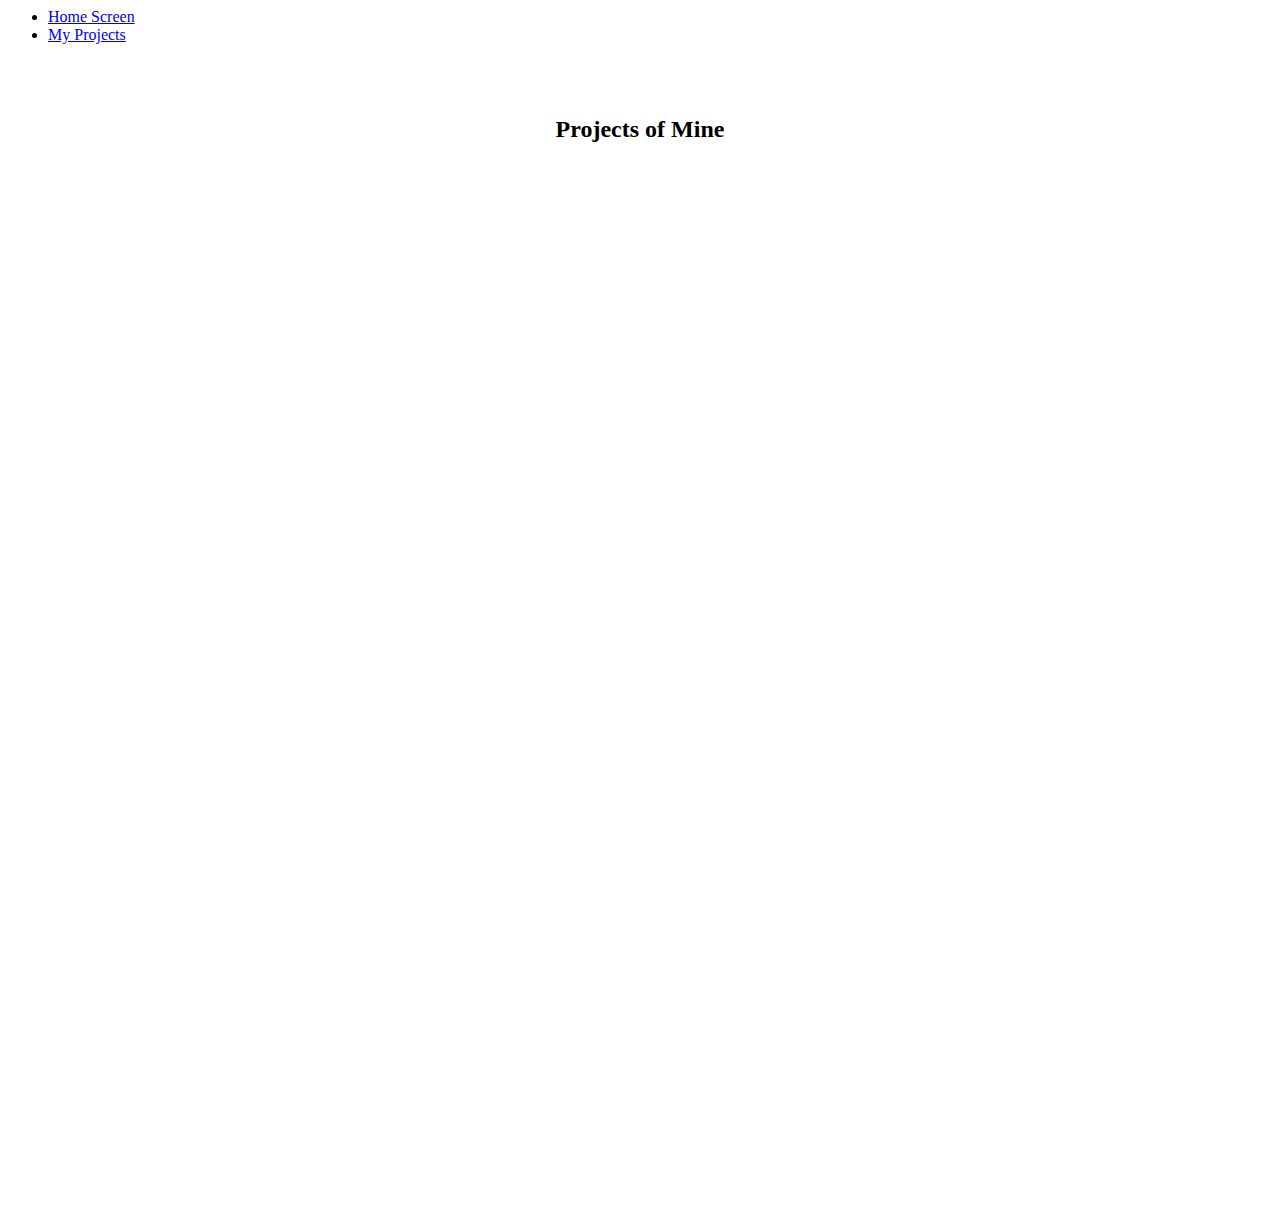
==== projects.html @ 7f08f313 "Create projects.html" ====
<html>
  <head>
  </head>
  <body>
    <ul> 
      <li> <a href="index.html"> Home Screen </a></li>
      <li> <a href="projects.html"> My Projects </a></li>
      
      
    </ul>
    
    
    <center>
      <br>
      <br>
    <h2> Projects of Mine </h2>
    <br>
    <iframe width="392" height="620" style="border: 0px;" src="https://studio.code.org/projects/applab/wA2q2GjhaW4KHbMYhIuuycaz5faH4mQMCjFIXgI8X2k/embed?nosource"></iframe>
      
    <iframe width="392" height="620" style="border: 0px;" src="https://studio.code.org/projects/applab/SCAiTmspHEnDzRWDdcQopEfrKcwRyP1RDkYNLDz9Eyn/embed?nosource"></iframe>
      
    <iframe width="392" height="620" style="border: 0px;" src="https://studio.code.org/projects/applab/uSEb1IdeZtC5fIKOU-1PQvIHwwsmIqvwt0kDjRcjwmn/embed?nosource"></iframe>
      
    <br>
     
    <iframe src="https://scratch.mit.edu/projects/1059402525/embed" allowtransparency="true" width="485" height="402" frameborder="0" scrolling="no" allowfullscreen></iframe>
      
      
      </body>
    
    </html>
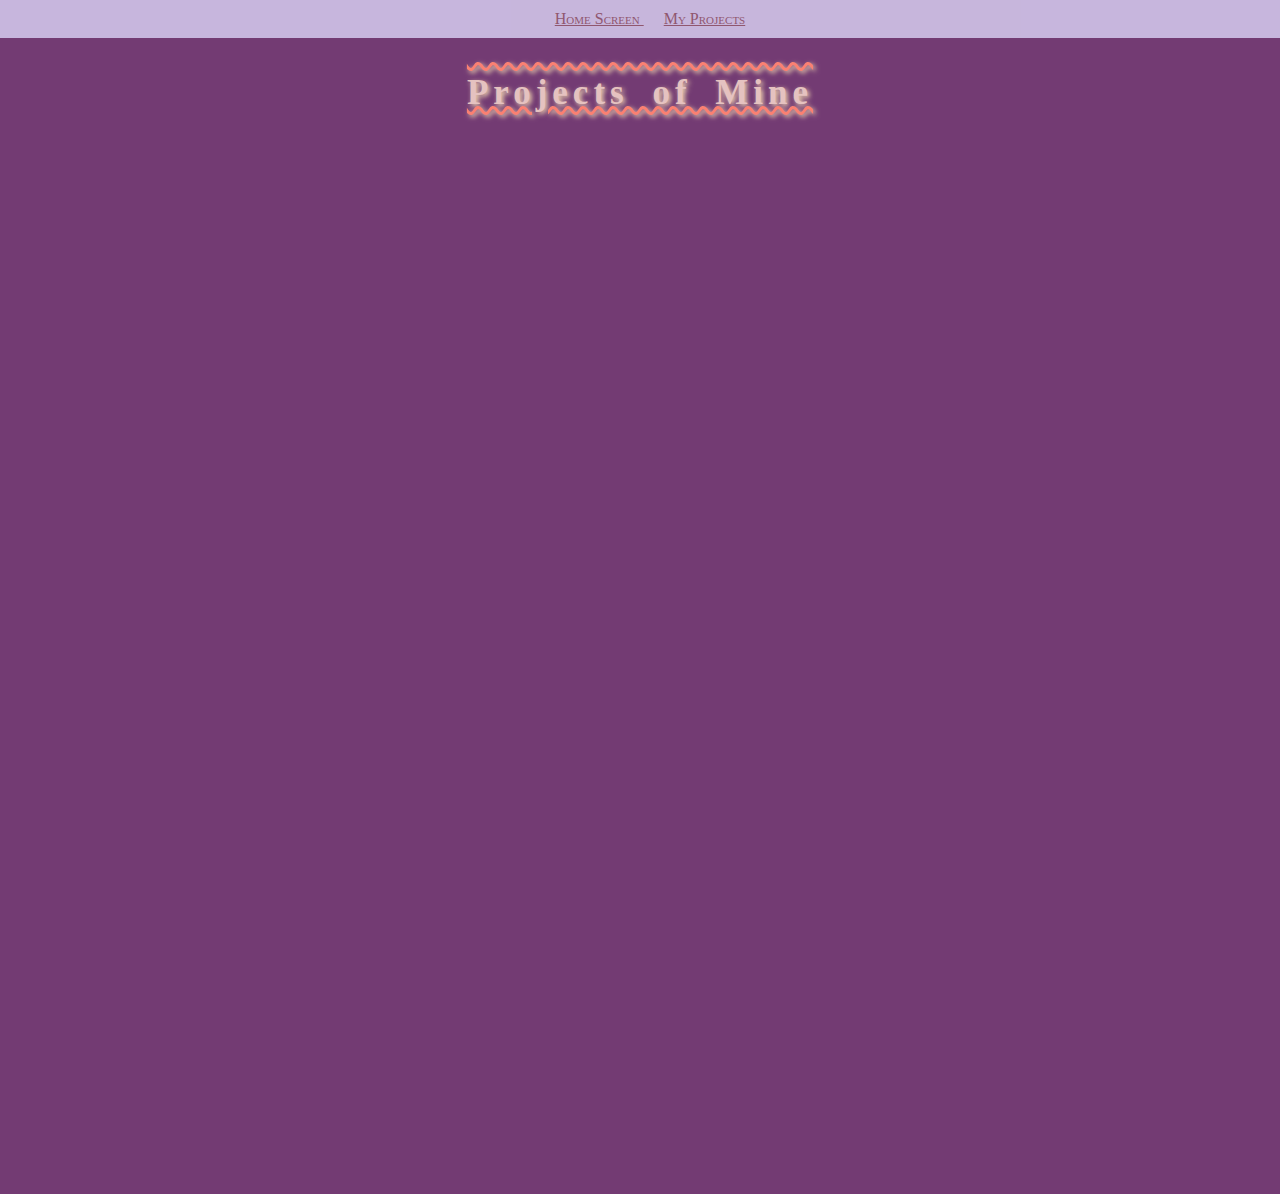
==== commit 78278c5f: "Update projects.html" ====
--- a/projects.html
+++ b/projects.html
@@ -1,5 +1,6 @@
 <html>
   <head>
+    <link rel="stylesheet" href="projects.css">
   </head>
   <body>
     <ul> 
--- a/projects.css
+++ b/projects.css
@@ -0,0 +1,64 @@
+body {
+  background-color: #733b73;
+  
+  
+}
+
+h2 {
+  color: #E5C2C0;
+  font-size: 35px; 
+  text-decoration: overline underline salmon wavy 3px;
+  letter-spacing: 5px;
+  word-spacing: 10px;
+  text-shadow: 2px 2px 5px wheat;
+}
+
+h2:hover {
+  color: #9FFCDF;
+  font-size: 40px;
+  text-shadow: 2px 2px 5px white;
+  font-variant: small-caps;
+}
+
+img {
+  width: 20%;
+  border-radius: 50%;
+}
+img:hover {
+  transform: scaleX(-1);
+  border: #EFE9F4 dotted 8px;
+}
+
+
+
+ul {
+  list-style-type: none;
+  background-color: #DCD6F7;
+  width: 100%;
+  left: 0;
+  top: 0;
+  position: fixed;
+  padding: 10px;
+  opacity: .8;
+  margin: 0;
+  text-align: center;
+}
+
+li{
+  display: inline; 
+  padding: 10px
+  
+}
+
+a {
+  text-decoration: underline;
+  color: #985F6F;
+  font-variant: small-caps;
+  text-align: center;
+}
+
+li a:hover {
+  background-color: #9FFCDF;
+  opacity: 1;
+  padding: 10px;
+}
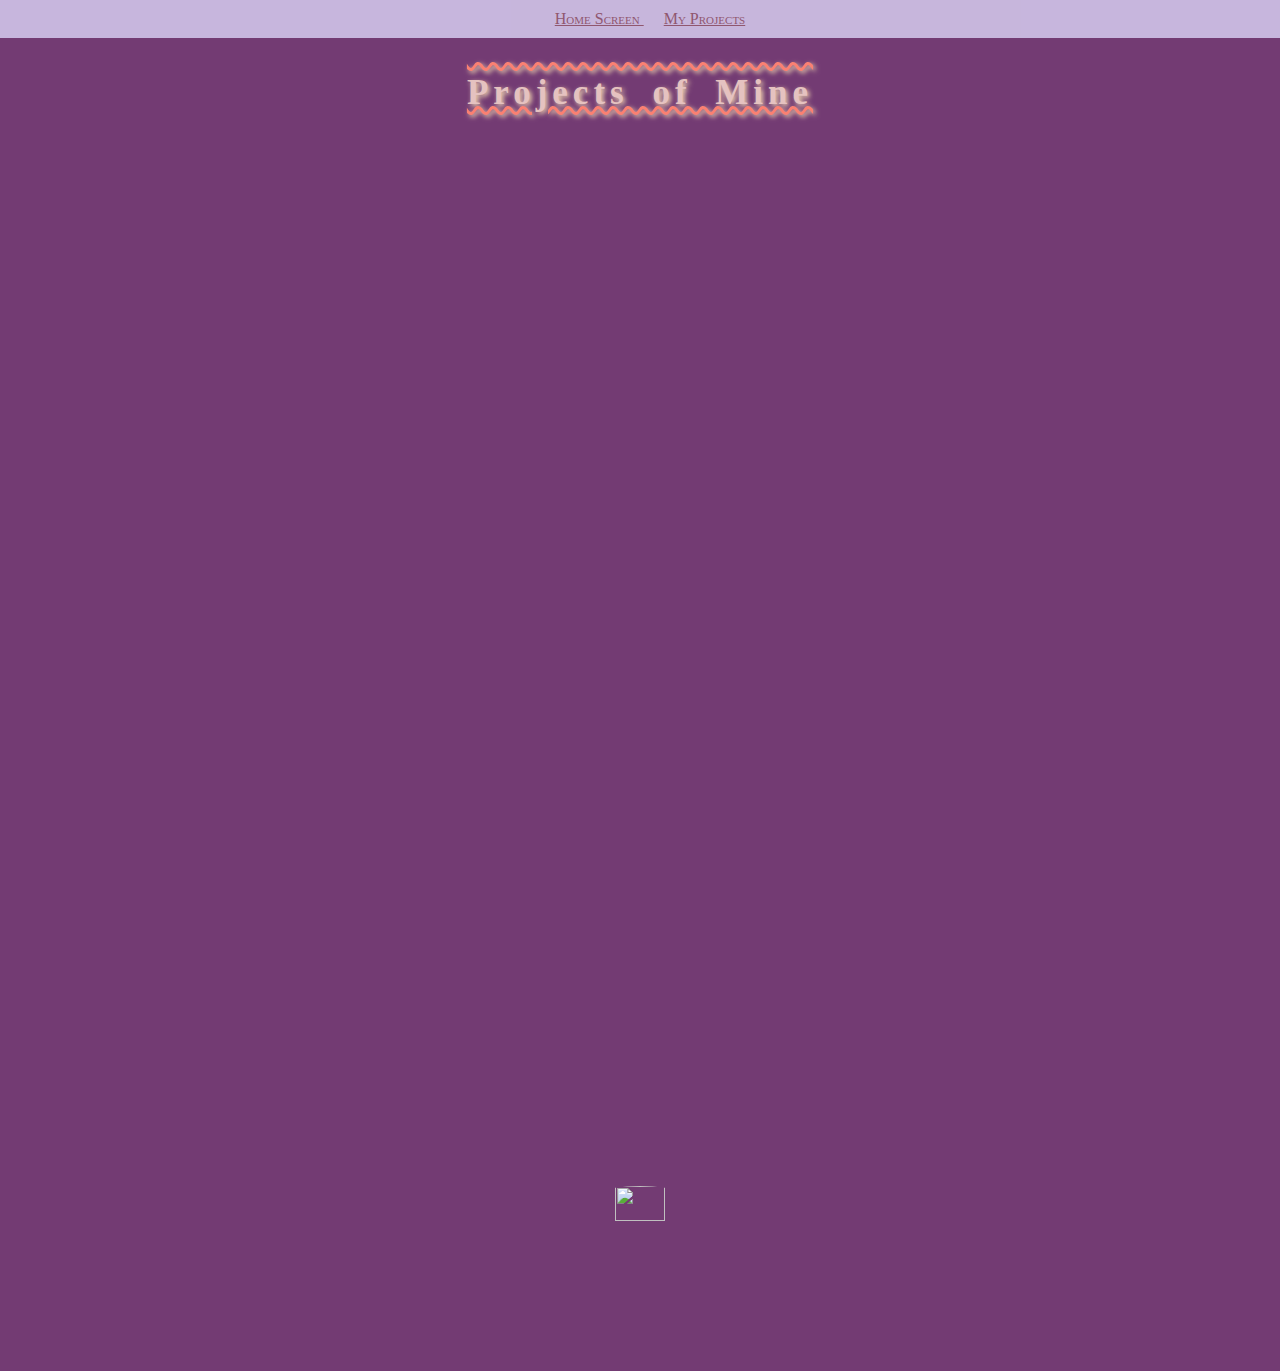
==== commit 7360fdd6: "Update projects.html" ====
--- a/projects.html
+++ b/projects.html
@@ -1,6 +1,8 @@
 <html>
   <head>
     <link rel="stylesheet" href="projects.css">
+    <link rel="icon" type="image/x-icon" href="https://us-tuna-sounds-images.voicemod.net/545a1e54-8bb0-43c3-ad27-5bf885f01646.png">
+<title> Thomas' HTML Website :) </title>
   </head>
   <body>
     <ul> 
@@ -25,7 +27,10 @@
     <br>
      
     <iframe src="https://scratch.mit.edu/projects/1059402525/embed" allowtransparency="true" width="485" height="402" frameborder="0" scrolling="no" allowfullscreen></iframe>
+
+    <br>
       
+      <img src= "https://i.etsystatic.com/47233908/r/il/ec619b/5819229661/il_fullxfull.5819229661_fxxv.jpg">  
       
       </body>
     
